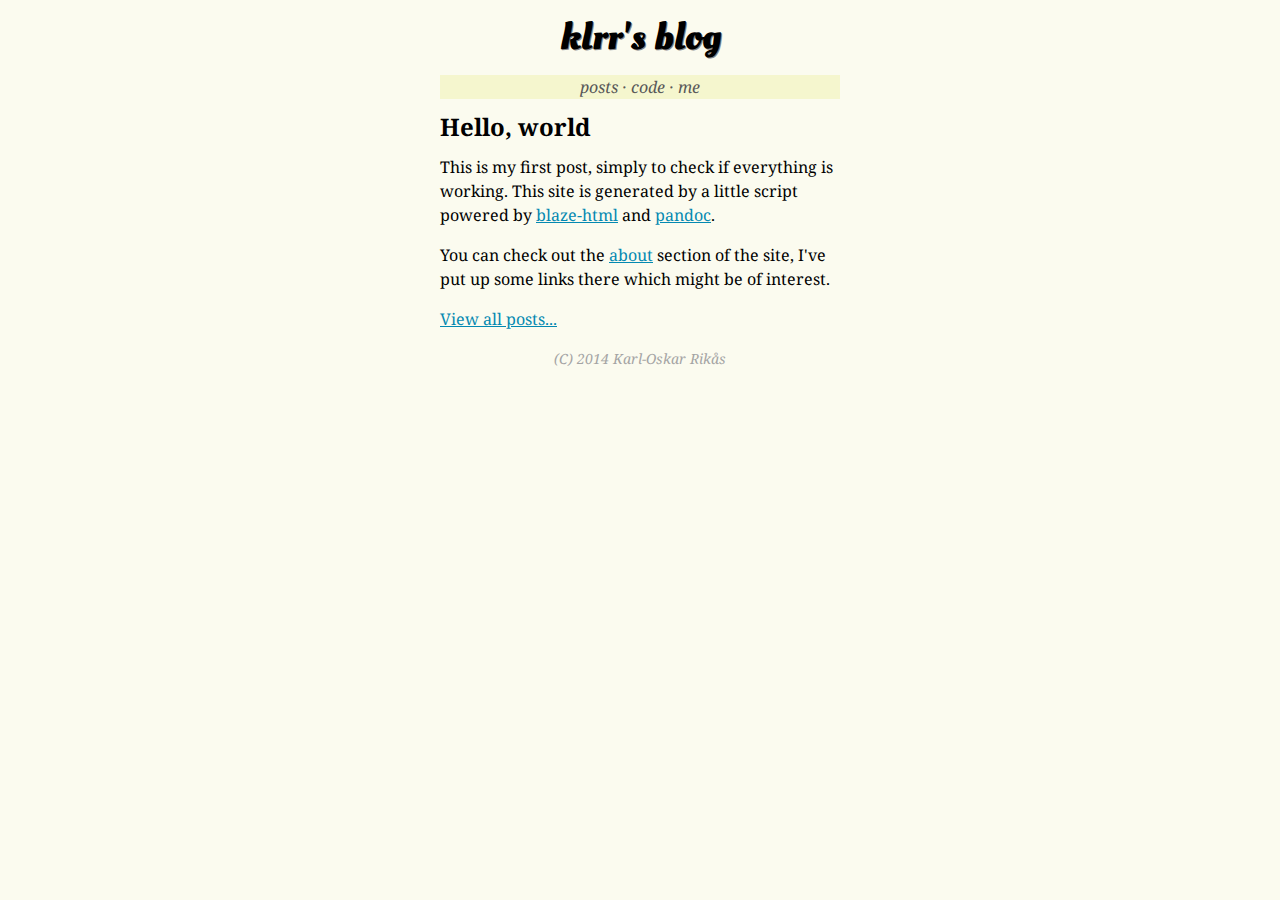
==== index.html @ 8b9acc77 "first commit" ====
<!DOCTYPE HTML>
<html><meta charset="utf-8"><head><title>klrr&#39;s blog</title><link rel="stylesheet" type="text/css" href="./css/style.css"><link rel="stylesheet" type="text/css" href="http://fonts.googleapis.com/css?family=Droid+Serif|Oleo+Script:700"></head><body><h1 class="fronttitle">klrr&#39;s blog</h1><p class="menu"><a href="./archive.html">posts</a> · <a href="https://github.com/klrr">code</a> · <a href="./about.html">me</a></p><h1 id="hello-world">Hello, world</h1>
<p>This is my first post, simply to check if everything is working. This site is generated by a little script powered by <a href="http://jaspervdj.be/blaze/">blaze-html</a> and <a href="http://johnmacfarlane.net/pandoc/">pandoc</a>.</p>
<p>You can check out the <a href="http://klrr.github.io/me.html">about</a> section of the site, I've put up some links there which might be of interest.</p><p><a href="./archive.html">View all posts...</a></p><footer>(C) 2014 Karl-Oskar Rikås</footer></body></html>
---- css/style.css ----
body {
    background-color: #FBFBEF;
    font-family: 'Droid Serif', serif;
    line-height: 150%;
    text-align: left;
    width: 400px;
    margin: 0 auto;
}

h1 {
    font-size: 24px;
}

h2 {
    font-size: 22px;
}

a {
    color: #0489B1;
}

.fronttitle {
    font-family: 'Oleo Script', cursive;
    font-size: 38px;
    text-align: center;
    text-shadow: 1px 1px #848484;
}

.menu a, .menu {
    font-style: italic;
    background-color: #F5F6CE;
    text-align: center;
    text-decoration: none;
    color: #585858;
}

.archive {
    font-size: 12px;
    line-height: 1%;
    color: #6E6E6E;
}

footer {
    font-style: italic;
    font-size: 14px;
    text-align: center;
    color: #A4A4A4;
}
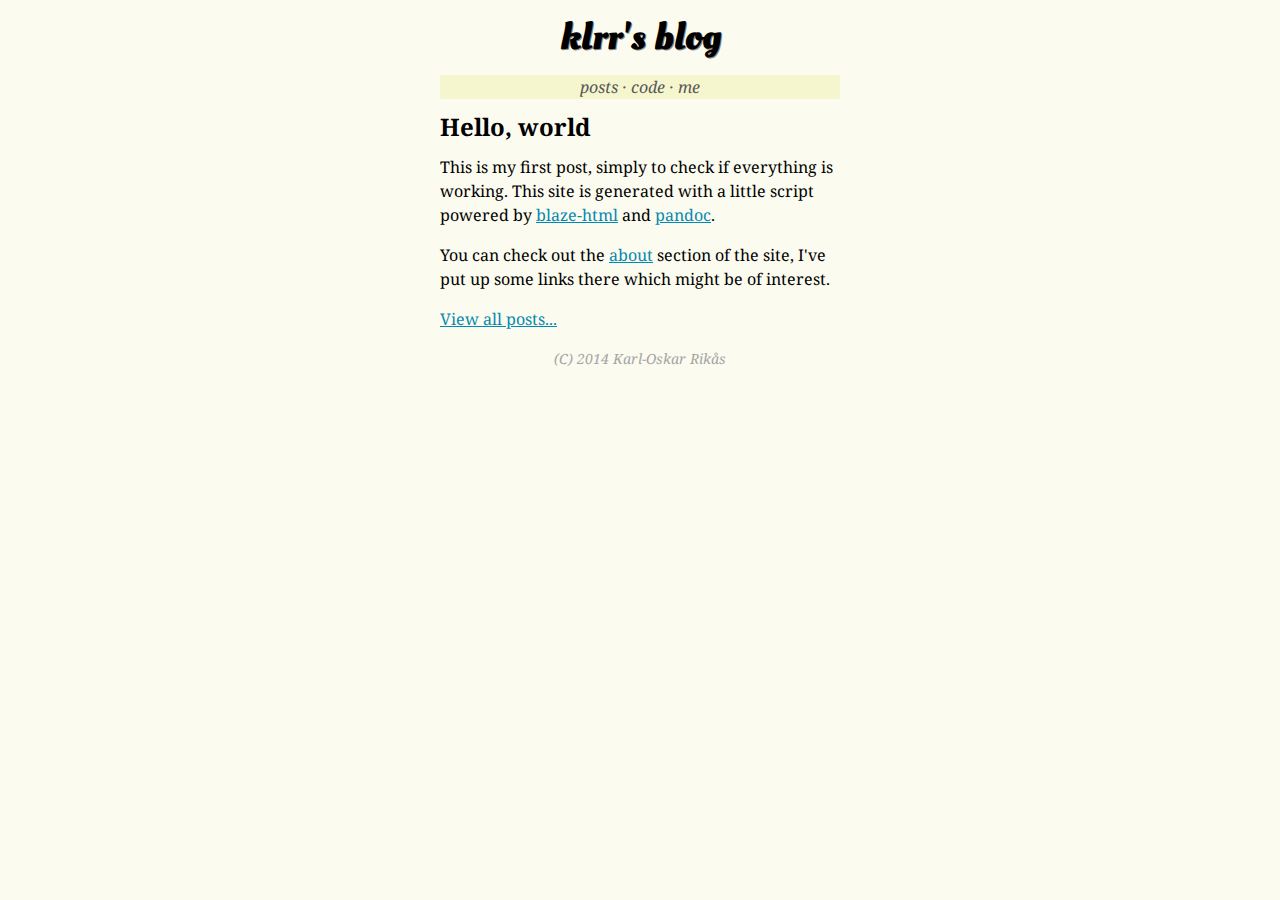
==== commit 83fe4835: "lets if this works..." ====
--- a/index.html
+++ b/index.html
@@ -1,4 +1,4 @@
 <!DOCTYPE HTML>
 <html><meta charset="utf-8"><head><title>klrr&#39;s blog</title><link rel="stylesheet" type="text/css" href="./css/style.css"><link rel="stylesheet" type="text/css" href="http://fonts.googleapis.com/css?family=Droid+Serif|Oleo+Script:700"></head><body><h1 class="fronttitle">klrr&#39;s blog</h1><p class="menu"><a href="./archive.html">posts</a> · <a href="https://github.com/klrr">code</a> · <a href="./about.html">me</a></p><h1 id="hello-world">Hello, world</h1>
-<p>This is my first post, simply to check if everything is working. This site is generated by a little script powered by <a href="http://jaspervdj.be/blaze/">blaze-html</a> and <a href="http://johnmacfarlane.net/pandoc/">pandoc</a>.</p>
-<p>You can check out the <a href="http://klrr.github.io/me.html">about</a> section of the site, I've put up some links there which might be of interest.</p><p><a href="./archive.html">View all posts...</a></p><footer>(C) 2014 Karl-Oskar Rikås</footer></body></html>+<p>This is my first post, simply to check if everything is working. This site is generated with a little script powered by <a href="http://jaspervdj.be/blaze/">blaze-html</a> and <a href="http://johnmacfarlane.net/pandoc/">pandoc</a>.</p>
+<p>You can check out the <a href="http://klrr.github.io/about.html">about</a> section of the site, I've put up some links there which might be of interest.</p><p><a href="./archive.html">View all posts...</a></p><footer>(C) 2014 Karl-Oskar Rikås</footer></body></html>